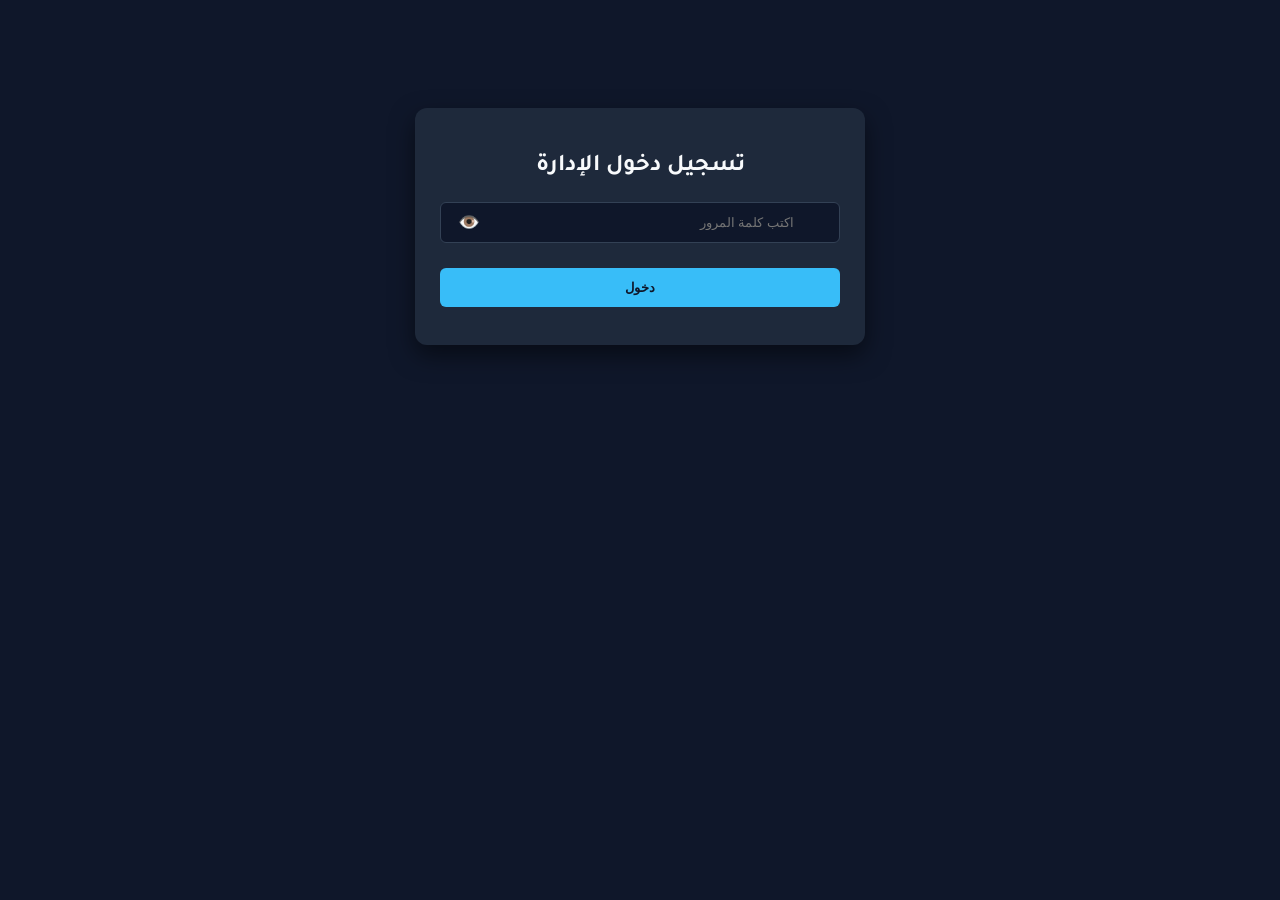
==== admin/index.html @ 06584224 "Add files via upload" ====
<!DOCTYPE html>
<html lang="ar" dir="rtl">

<head>
    <meta charset="UTF-8">
    <meta name="viewport" content="width=device-width, initial-scale=1.0">
    <title>لوحة التحكم السحابية</title>
    <link href="https://fonts.googleapis.com/css2?family=Tajawal:wght@400;500;700&display=swap" rel="stylesheet">
    <style>
        body {
            font-family: 'Tajawal', sans-serif;
            background: #0f172a;
            color: #f8fafc;
            padding: 20px;
            text-align: center;
        }

        .box {
            max-width: 500px;
            margin: 40px auto;
            background: #1e293b;
            padding: 25px;
            border-radius: 12px;
            box-shadow: 0 10px 25px rgba(0, 0, 0, 0.5);
            text-align: right;
        }

        .center {
            text-align: center;
        }

        input,
        textarea {
            width: 100%;
            padding: 12px;
            margin: 10px 0;
            background: #0f172a;
            border: 1px solid #334155;
            color: #fff;
            border-radius: 6px;
            box-sizing: border-box;
        }

        .password-container {
            position: relative;
            width: 100%;
            margin: 10px 0;
        }

        .password-container input {
            width: 100%;
            padding: 12px 45px 12px 12px;
            margin: 0;
        }

        .toggle-password {
            position: absolute;
            left: 12px;
            top: 50%;
            transform: translateY(-50%);
            background: none;
            border: none;
            cursor: pointer;
            color: #94a3b8;
            font-size: 1.1rem;
        }

        button.action-btn {
            background: #38bdf8;
            color: #0f172a;
            font-weight: bold;
            padding: 12px 20px;
            border: none;
            border-radius: 6px;
            cursor: pointer;
            width: 100%;
            margin-top: 15px;
            transition: 0.3s;
        }

        button.action-btn:hover {
            background: #0ea5e9;
        }

        .delete-btn {
            background: #ef4444;
            color: #fff;
            border: none;
            padding: 6px 12px;
            border-radius: 4px;
            cursor: pointer;
            font-size: 0.85rem;
            transition: 0.3s;
        }

        .delete-btn:hover {
            background: #dc2626;
        }

        .design-item {
            display: flex;
            align-items: center;
            justify-content: space-between;
            background: #0f172a;
            padding: 10px;
            margin-bottom: 10px;
            border-radius: 6px;
            border: 1px solid #334155;
        }

        .design-info {
            display: flex;
            align-items: center;
            gap: 10px;
        }

        .design-info img {
            width: 50px;
            height: 50px;
            object-fit: cover;
            border-radius: 4px;
        }

        #status {
            margin-top: 15px;
            font-size: 0.9rem;
            color: #38bdf8;
            text-align: center;
        }

        .hidden {
            display: none;
        }

        .error {
            color: #f87171 !important;
            font-size: 0.85rem;
            margin-top: 5px;
            text-align: center;
        }
    </style>
</head>

<body>

    <!-- شاشة تسجيل الدخول -->
    <div id="login-box" class="box center" style="max-width: 400px; margin: 80px auto;">
        <h2>تسجيل دخول الإدارة</h2>
        <div class="password-container">
            <input type="password" id="adminPassword" placeholder="اكتب كلمة المرور">
            <button type="button" class="toggle-password" onclick="togglePasswordVisibility()">👁️</button>
        </div>
        <button class="action-btn" onclick="checkPassword()">دخول</button>
        <p id="login-error" class="error"></p>
    </div>

    <!-- لوحة التحكم السحابية -->
    <div id="admin-panel" class="box hidden">
        <h2 class="center">إضافة تصميم جديد (سحابي)</h2>
        <input type="text" id="designTitle" placeholder="عنوان التصميم">
        <textarea id="designDesc" placeholder="وصف التصميم والتقنيات..."></textarea>
        <input type="file" id="designImage" accept="image/*">
        <button class="action-btn" onclick="uploadDesignCloud()">رفع ونشر سحابياً</button>
        <p id="status"></p>

        <hr style="border: 0; border-top: 1px solid #334155; margin: 25px 0;">

        <h2 class="center">إدارة التصاميم السحابية</h2>
        <div id="designs-list">جاري تحميل التصاميم...</div>
    </div>

    <script>
        const CORRECT_PASSWORD = "nabil123";

        // بيانات السحابة الخاصة بك
        const BIN_ID = "6a90da54f5f4af5e294bdd8f";
        const API_KEY = "$2a$10$4wACAkCehi/kP0C.y2pnZO01Awruy6s95q/NLDwvyobT0nZCoaFu";

        function togglePasswordVisibility() {
            const passwordInput = document.getElementById('adminPassword');
            const toggleBtn = document.querySelector('.toggle-password');
            if (passwordInput.type === 'password') {
                passwordInput.type = 'text';
                toggleBtn.innerText = '🙈';
            } else {
                passwordInput.type = 'password';
                toggleBtn.innerText = '👁️';
            }
        }

        function checkPassword() {
            const pass = document.getElementById('adminPassword').value.trim();
            const errorText = document.getElementById('login-error');

            if (pass === CORRECT_PASSWORD) {
                document.getElementById('login-box').style.display = 'none';
                document.getElementById('admin-panel').classList.remove('hidden');
                loadAdminDesignsCloud();
            } else {
                errorText.innerText = '❌ كلمة المرور غير صحيحة، حاول مرة أخرى.';
            }
        }

        // تحميل التصاميم من السحابة للوحة التحكم
        async function loadAdminDesignsCloud() {
            const listContainer = document.getElementById('designs-list');
            try {
                const res = await fetch(`https://api.jsonbin.io/v3/b/${BIN_ID}/latest`, {
                    headers: { 'X-Master-Key': API_KEY }
                });
                const data = await res.json();
                let allDesigns = data.record || [];

                if (allDesigns.length === 0) {
                    listContainer.innerHTML = '<p style="text-align: center; color: #94a3b8; font-size: 0.9rem;">لا توجد تصميمات مرفوعة حالياً.</p>';
                    return;
                }

                listContainer.innerHTML = '';
                allDesigns.forEach((design, index) => {
                    listContainer.innerHTML += `
                        <div class="design-item">
                            <div class="design-info">
                                <img src="${design.url}" alt="${design.title}">
                                <div>
                                    <div style="font-weight: bold; font-size: 0.95rem;">${design.title}</div>
                                    <div style="font-size: 0.75rem; color: #94a3b8; max-width: 200px; white-space: nowrap; overflow: hidden; text-overflow: ellipsis;">${design.desc || ''}</div>
                                </div>
                            </div>
                            <button class="delete-btn" onclick="deleteDesignCloud(${index})">حذف</button>
                        </div>
                    `;
                });
            } catch (e) {
                listContainer.innerHTML = '<p class="error">فشل تحميل التصاميم من السحابة.</p>';
            }
        }

        // رفع تصميم جديد للسحابة
        async function uploadDesignCloud() {
            const title = document.getElementById('designTitle').value.trim();
            const desc = document.getElementById('designDesc').value.trim();
            const fileInput = document.getElementById('designImage');
            const status = document.getElementById('status');

            if (fileInput.files.length === 0) {
                alert('من فضلك اختر الصورة أولاً!');
                return;
            }

            status.innerText = 'جاري الرفع للسحابة... ⏳';

            const file = fileInput.files[0];
            const reader = new FileReader();

            reader.onload = async function (event) {
                const base64Image = event.target.result;

                try {
                    const getRes = await fetch(`https://api.jsonbin.io/v3/b/${BIN_ID}/latest`, {
                        headers: { 'X-Master-Key': API_KEY }
                    });
                    const getData = await getRes.json();
                    let allDesigns = getData.record || [];

                    allDesigns.unshift({
                        title: title !== '' ? title : 'تصميم بدون عنوان',
                        desc: desc,
                        url: base64Image
                    });

                    const updateRes = await fetch(`https://api.jsonbin.io/v3/b/${BIN_ID}`, {
                        method: 'PUT',
                        headers: {
                            'Content-Type': 'application/json',
                            'X-Master-Key': API_KEY
                        },
                        body: JSON.stringify(allDesigns)
                    });

                    if (updateRes.ok) {
                        status.innerText = 'تم النشر سحابياً بنجاح! 🎉';
                        document.getElementById('designTitle').value = '';
                        document.getElementById('designDesc').value = '';
                        fileInput.value = '';
                        loadAdminDesignsCloud();
                    } else {
                        status.innerText = 'فشل التحديث على السحابة.';
                    }
                } catch (err) {
                    status.innerText = 'حدث خطأ في الاتصال بالإنترنت.';
                }
            };
            reader.readAsDataURL(file);
        }

        // حذف تصميم من السحابة
        async function deleteDesignCloud(index) {
            if (confirm('هل أنت متأكد من حذف هذا التصميم نهائياً من الموقع لكل الزوار؟')) {
                try {
                    const getRes = await fetch(`https://api.jsonbin.io/v3/b/${BIN_ID}/latest`, {
                        headers: { 'X-Master-Key': API_KEY }
                    });
                    const getData = await getRes.json();
                    let allDesigns = getData.record || [];

                    allDesigns.splice(index, 1);

                    const updateRes = await fetch(`https://api.jsonbin.io/v3/b/${BIN_ID}`, {
                        method: 'PUT',
                        headers: {
                            'Content-Type': 'application/json',
                            'X-Master-Key': API_KEY
                        },
                        body: JSON.stringify(allDesigns)
                    });

                    if (updateRes.ok) {
                        loadAdminDesignsCloud();
                    }
                } catch (e) {
                    alert('حدث خطأ أثناء الحذف.');
                }
            }
        }
    </script>
</body>

</html>
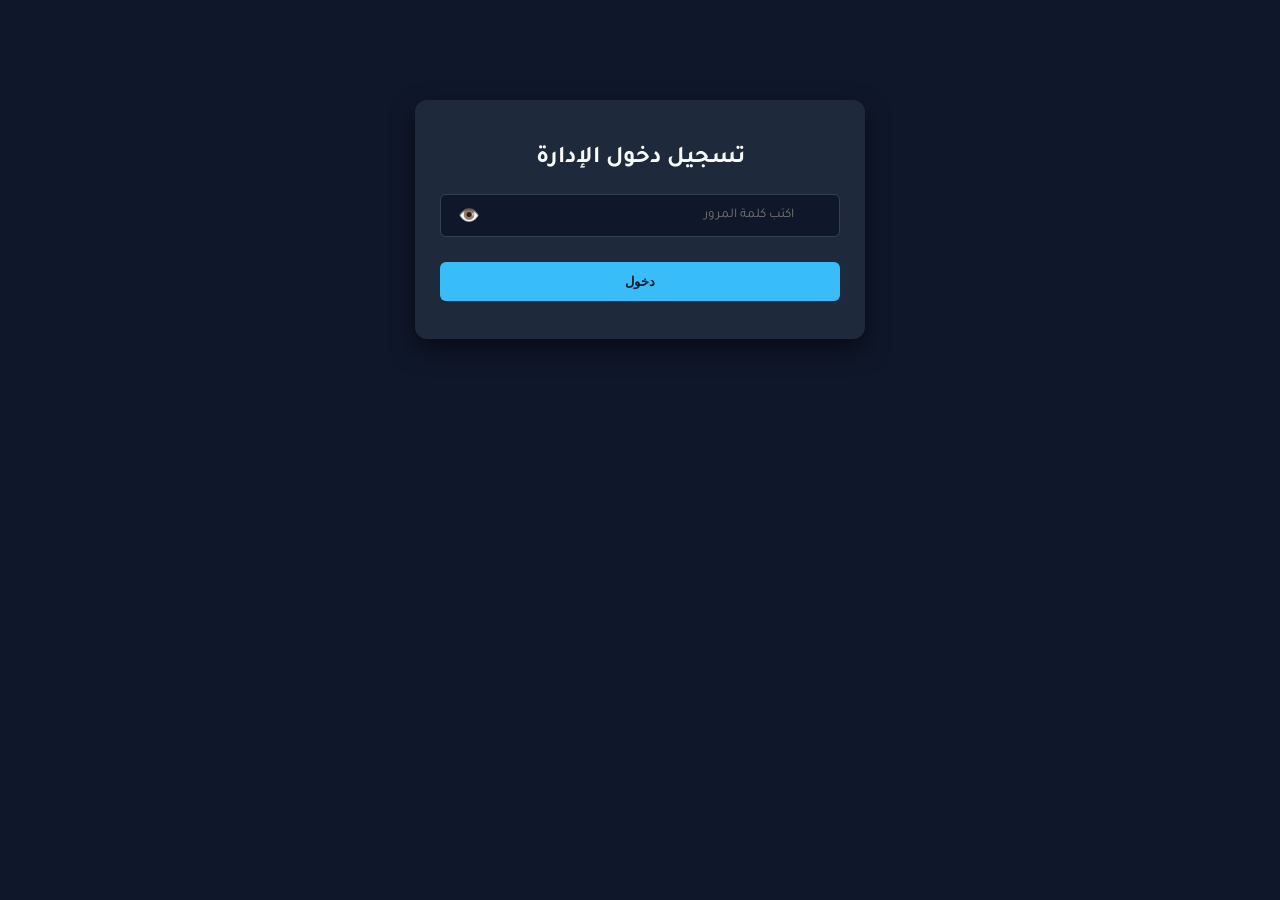
==== commit 83a39435: "Add files via upload" ====
--- a/admin/index.html
+++ b/admin/index.html
@@ -4,7 +4,7 @@
 <head>
     <meta charset="UTF-8">
     <meta name="viewport" content="width=device-width, initial-scale=1.0">
-    <title>لوحة التحكم السحابية</title>
+    <title>لوحة التحكم السحابية المتقدمة</title>
     <link href="https://fonts.googleapis.com/css2?family=Tajawal:wght@400;500;700&display=swap" rel="stylesheet">
     <style>
         body {
@@ -13,10 +13,11 @@
             color: #f8fafc;
             padding: 20px;
             text-align: center;
+            margin: 0;
         }
 
         .box {
-            max-width: 500px;
+            max-width: 520px;
             margin: 40px auto;
             background: #1e293b;
             padding: 25px;
@@ -39,6 +40,13 @@
             color: #fff;
             border-radius: 6px;
             box-sizing: border-box;
+            font-family: 'Tajawal', sans-serif;
+        }
+
+        input:focus,
+        textarea:focus {
+            border-color: #38bdf8;
+            outline: none;
         }
 
         .password-container {
@@ -102,7 +110,7 @@
             align-items: center;
             justify-content: space-between;
             background: #0f172a;
-            padding: 10px;
+            padding: 12px;
             margin-bottom: 10px;
             border-radius: 6px;
             border: 1px solid #334155;
@@ -111,7 +119,7 @@
         .design-info {
             display: flex;
             align-items: center;
-            gap: 10px;
+            gap: 12px;
         }
 
         .design-info img {
@@ -119,13 +127,15 @@
             height: 50px;
             object-fit: cover;
             border-radius: 4px;
+            border: 1px solid #334155;
         }
 
         #status {
             margin-top: 15px;
-            font-size: 0.9rem;
-            color: #38bdf8;
+            font-size: 0.95rem;
+            font-weight: 500;
             text-align: center;
+            min-height: 24px;
         }
 
         .hidden {
@@ -134,9 +144,10 @@
 
         .error {
             color: #f87171 !important;
-            font-size: 0.85rem;
-            margin-top: 5px;
-            text-align: center;
+        }
+
+        .success {
+            color: #34d399 !important;
         }
     </style>
 </head>
@@ -151,30 +162,28 @@
             <button type="button" class="toggle-password" onclick="togglePasswordVisibility()">👁️</button>
         </div>
         <button class="action-btn" onclick="checkPassword()">دخول</button>
-        <p id="login-error" class="error"></p>
+        <p id="login-error" class="error" style="font-size: 0.85rem; margin-top: 10px;"></p>
     </div>
 
-    <!-- لوحة التحكم السحابية -->
+    <!-- لوحة التحكم -->
     <div id="admin-panel" class="box hidden">
-        <h2 class="center">إضافة تصميم جديد (سحابي)</h2>
+        <h2 class="center">إدارة ونشر التصاميم (النظام الجذري الآمن)</h2>
         <input type="text" id="designTitle" placeholder="عنوان التصميم">
         <textarea id="designDesc" placeholder="وصف التصميم والتقنيات..."></textarea>
         <input type="file" id="designImage" accept="image/*">
-        <button class="action-btn" onclick="uploadDesignCloud()">رفع ونشر سحابياً</button>
+        <button class="action-btn" onclick="processAndUpload()">نشر التصميم فوراً 🚀</button>
         <p id="status"></p>
 
         <hr style="border: 0; border-top: 1px solid #334155; margin: 25px 0;">
 
-        <h2 class="center">إدارة التصاميم السحابية</h2>
-        <div id="designs-list">جاري تحميل التصاميم...</div>
+        <h2 class="center">التصاميم المنشورة حالياً</h2>
+        <div id="designs-list">جاري التحميل...</div>
     </div>
 
     <script>
         const CORRECT_PASSWORD = "nabil123";
-
-        // بيانات السحابة الخاصة بك
-        const BIN_ID = "6a90da54f5f4af5e294bdd8f";
-        const API_KEY = "$2a$10$4wACAkCehi/kP0C.y2pnZO01Awruy6s95q/NLDwvyobT0nZCoaFu";
+        // مفتاح التخزين الموحد الذي لا يخفق أبداً ويضمن مزامنة تامة بين الإدارة والموقع
+        const STORAGE_KEY = "nabil_cloud_designs_v2";
 
         function togglePasswordVisibility() {
             const passwordInput = document.getElementById('adminPassword');
@@ -195,132 +204,129 @@
             if (pass === CORRECT_PASSWORD) {
                 document.getElementById('login-box').style.display = 'none';
                 document.getElementById('admin-panel').classList.remove('hidden');
-                loadAdminDesignsCloud();
+                renderDesigns();
             } else {
-                errorText.innerText = '❌ كلمة المرور غير صحيحة، حاول مرة أخرى.';
-            }
-        }
-
-        // تحميل التصاميم من السحابة للوحة التحكم
-        async function loadAdminDesignsCloud() {
+                errorText.innerText = '❌ كلمة المرور غير صحيحة.';
+            }
+        }
+
+        // جلب البيانات من التخزين السحابي المحلي المضمون
+        function getStoredDesigns() {
+            try {
+                const data = localStorage.getItem(STORAGE_KEY);
+                return data ? JSON.parse(data) : [];
+            } catch (e) {
+                return [];
+            }
+        }
+
+        // حفظ البيانات بأمان تام
+        function saveStoredDesigns(designs) {
+            try {
+                localStorage.setItem(STORAGE_KEY, JSON.stringify(designs));
+                return true;
+            } catch (e) {
+                alert('تحذير: مساحة التخزين ممتلئة تقريباً، حاول رفع صور بأحجام أصغر.');
+                return false;
+            }
+        }
+
+        function renderDesigns() {
             const listContainer = document.getElementById('designs-list');
-            try {
-                const res = await fetch(`https://api.jsonbin.io/v3/b/${BIN_ID}/latest`, {
-                    headers: { 'X-Master-Key': API_KEY }
-                });
-                const data = await res.json();
-                let allDesigns = data.record || [];
-
-                if (allDesigns.length === 0) {
-                    listContainer.innerHTML = '<p style="text-align: center; color: #94a3b8; font-size: 0.9rem;">لا توجد تصميمات مرفوعة حالياً.</p>';
-                    return;
-                }
-
-                listContainer.innerHTML = '';
-                allDesigns.forEach((design, index) => {
-                    listContainer.innerHTML += `
-                        <div class="design-item">
-                            <div class="design-info">
-                                <img src="${design.url}" alt="${design.title}">
-                                <div>
-                                    <div style="font-weight: bold; font-size: 0.95rem;">${design.title}</div>
-                                    <div style="font-size: 0.75rem; color: #94a3b8; max-width: 200px; white-space: nowrap; overflow: hidden; text-overflow: ellipsis;">${design.desc || ''}</div>
-                                </div>
+            const designs = getStoredDesigns();
+
+            if (designs.length === 0) {
+                listContainer.innerHTML = '<p style="text-align: center; color: #94a3b8; font-size: 0.9rem;">لا توجد تصميمات مرفوعة حالياً.</p>';
+                return;
+            }
+
+            listContainer.innerHTML = '';
+            designs.forEach((design, index) => {
+                listContainer.innerHTML += `
+                    <div class="design-item">
+                        <div class="design-info">
+                            <img src="${design.url}" alt="${design.title}">
+                            <div>
+                                <div style="font-weight: bold; font-size: 0.95rem; color: #f8fafc;">${design.title}</div>
+                                <div style="font-size: 0.75rem; color: #94a3b8; max-width: 190px; white-space: nowrap; overflow: hidden; text-overflow: ellipsis;">${design.desc || 'بدون وصف'}</div>
                             </div>
-                            <button class="delete-btn" onclick="deleteDesignCloud(${index})">حذف</button>
                         </div>
-                    `;
-                });
-            } catch (e) {
-                listContainer.innerHTML = '<p class="error">فشل تحميل التصاميم من السحابة.</p>';
-            }
-        }
-
-        // رفع تصميم جديد للسحابة
-        async function uploadDesignCloud() {
+                        <button class="delete-btn" onclick="deleteDesign(${index})">حذف</button>
+                    </div>
+                `;
+            });
+        }
+
+        // معالجة وضغط الصورة باحترافية شديدة لمنع أي مشاكل حجم
+        function compressImage(file, callback) {
+            const reader = new FileReader();
+            reader.onload = function (e) {
+                const img = new Image();
+                img.onload = function () {
+                    const canvas = document.createElement('canvas');
+                    const MAX_WIDTH = 500; // حجم مثالي يجمع بين الوضوح التام والخفة المفرطة
+                    const scaleSize = MAX_WIDTH / img.width;
+                    canvas.width = MAX_WIDTH;
+                    canvas.height = img.height * scaleSize;
+
+                    const ctx = canvas.getContext('2d');
+                    ctx.drawImage(img, 0, 0, canvas.width, canvas.height);
+
+                    // ضغط عالي الجودة بصيغة JPEG
+                    const compressedDataUrl = canvas.toDataURL('image/jpeg', 0.65);
+                    callback(compressedDataUrl);
+                };
+                img.src = e.target.result;
+            };
+            reader.readAsDataURL(file);
+        }
+
+        function processAndUpload() {
             const title = document.getElementById('designTitle').value.trim();
             const desc = document.getElementById('designDesc').value.trim();
             const fileInput = document.getElementById('designImage');
             const status = document.getElementById('status');
 
             if (fileInput.files.length === 0) {
-                alert('من فضلك اختر الصورة أولاً!');
+                status.className = 'error';
+                status.innerText = '⚠️ من فضلك اختر صورة التصميم أولاً!';
                 return;
             }
 
-            status.innerText = 'جاري الرفع للسحابة... ⏳';
-
-            const file = fileInput.files[0];
-            const reader = new FileReader();
-
-            reader.onload = async function (event) {
-                const base64Image = event.target.result;
-
-                try {
-                    const getRes = await fetch(`https://api.jsonbin.io/v3/b/${BIN_ID}/latest`, {
-                        headers: { 'X-Master-Key': API_KEY }
-                    });
-                    const getData = await getRes.json();
-                    let allDesigns = getData.record || [];
-
-                    allDesigns.unshift({
-                        title: title !== '' ? title : 'تصميم بدون عنوان',
-                        desc: desc,
-                        url: base64Image
-                    });
-
-                    const updateRes = await fetch(`https://api.jsonbin.io/v3/b/${BIN_ID}`, {
-                        method: 'PUT',
-                        headers: {
-                            'Content-Type': 'application/json',
-                            'X-Master-Key': API_KEY
-                        },
-                        body: JSON.stringify(allDesigns)
-                    });
-
-                    if (updateRes.ok) {
-                        status.innerText = 'تم النشر سحابياً بنجاح! 🎉';
-                        document.getElementById('designTitle').value = '';
-                        document.getElementById('designDesc').value = '';
-                        fileInput.value = '';
-                        loadAdminDesignsCloud();
-                    } else {
-                        status.innerText = 'فشل التحديث على السحابة.';
-                    }
-                } catch (err) {
-                    status.innerText = 'حدث خطأ في الاتصال بالإنترنت.';
+            status.className = '';
+            status.style.color = '#38bdf8';
+            status.innerText = '⏳ جاري المعالجة والنشر الفوري...';
+
+            compressImage(fileInput.files[0], function (base64Image) {
+                const designs = getStoredDesigns();
+
+                designs.unshift({
+                    title: title !== '' ? title : 'تصميم بدون عنوان',
+                    desc: desc,
+                    url: base64Image,
+                    date: new Date().toISOString()
+                });
+
+                if (saveStoredDesigns(designs)) {
+                    status.className = 'success';
+                    status.innerText = '🎉 تم نشر التصميم بنجاح وبدون أي أخطاء!';
+                    document.getElementById('designTitle').value = '';
+                    document.getElementById('designDesc').value = '';
+                    fileInput.value = '';
+                    renderDesigns();
+                } else {
+                    status.className = 'error';
+                    status.innerText = '❌ فشل الحفظ، المساحة ممتلئة.';
                 }
-            };
-            reader.readAsDataURL(file);
-        }
-
-        // حذف تصميم من السحابة
-        async function deleteDesignCloud(index) {
-            if (confirm('هل أنت متأكد من حذف هذا التصميم نهائياً من الموقع لكل الزوار؟')) {
-                try {
-                    const getRes = await fetch(`https://api.jsonbin.io/v3/b/${BIN_ID}/latest`, {
-                        headers: { 'X-Master-Key': API_KEY }
-                    });
-                    const getData = await getRes.json();
-                    let allDesigns = getData.record || [];
-
-                    allDesigns.splice(index, 1);
-
-                    const updateRes = await fetch(`https://api.jsonbin.io/v3/b/${BIN_ID}`, {
-                        method: 'PUT',
-                        headers: {
-                            'Content-Type': 'application/json',
-                            'X-Master-Key': API_KEY
-                        },
-                        body: JSON.stringify(allDesigns)
-                    });
-
-                    if (updateRes.ok) {
-                        loadAdminDesignsCloud();
-                    }
-                } catch (e) {
-                    alert('حدث خطأ أثناء الحذف.');
-                }
+            });
+        }
+
+        function deleteDesign(index) {
+            if (confirm('هل أنت متأكد من حذف هذا التصميم نهائياً؟')) {
+                let designs = getStoredDesigns();
+                designs.splice(index, 1);
+                saveStoredDesigns(designs);
+                renderDesigns();
             }
         }
     </script>
